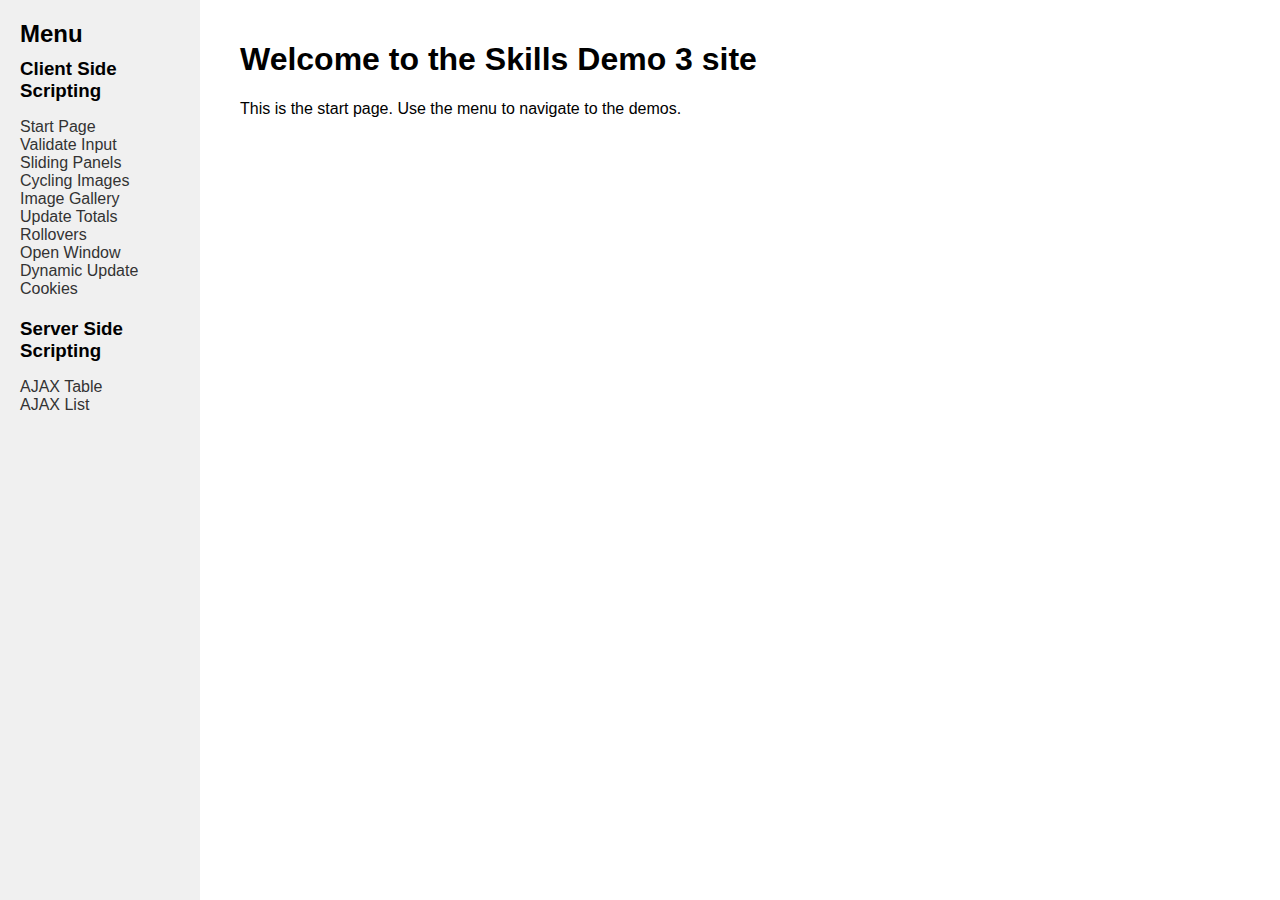
==== index.html @ 44a133cd "Add files via upload" ====
<!DOCTYPE html>
<html lang="en">
<head>
    <meta charset="UTF-8">
    <meta name="viewport" content="width=device-width, initial-scale=1.0">
    <title>Skills Demo 3</title>
    <link rel="stylesheet" href="assets/css/style.css">
</head>
<body>
<div class="container">
    <div class="menu">
        <h2>Menu</h2>
        <div class="menu-section">
            <h3>Client Side Scripting</h3>
            <ul>
                <li><a href="index.html">Start Page</a></li>
                <li><a href="pages/validate-input.html">Validate Input</a></li>
                <li><a href="pages/sliding-panels.html">Sliding Panels</a></li>
                <li><a href="pages/cycling-images.html">Cycling Images</a></li>
                <li><a href="pages/image-gallery.html">Image Gallery</a></li>
                <li><a href="pages/update-totals.html">Update Totals</a></li>
                <li><a href="pages/rollovers.html">Rollovers</a></li>
                <li><a href="pages/open-window.html">Open Window</a></li>
                <li><a href="pages/dynamic-update.html">Dynamic Update</a></li>
                <li><a href="pages/cookies.html">Cookies</a></li>
            </ul>
        </div>
        <div class="menu-section">
            <h3>Server Side Scripting</h3>
            <ul>
                <li><a href="pages/ajax-table.html">AJAX Table</a></li>
                <li><a href="pages/ajax-list.html">AJAX List</a></li>
            </ul>
        </div>
    </div>
    <div class="content">
        <h1>Welcome to the Skills Demo 3 site</h1>
        <p>This is the start page. Use the menu to navigate to the demos.</p>
    </div>
</div>
</body>
</html>
---- assets/css/style.css ----
body, html {
    margin: 0;
    padding: 0;
    font-family: Arial, sans-serif;
}

.container {
    display: flex;
}

.menu {
    position: fixed;
    left: 0;
    width: 200px;
    height: 100%;
    overflow-y: auto;
    background-color: #f0f0f0;
    padding: 20px;
    box-sizing: border-box;
}

.menu h2, .menu h3 {
    margin: 0 0 10px 0;
}

.menu ul {
    list-style-type: none;
    padding: 0;
}

.menu ul li a {
    text-decoration: none;
    color: #333;
}

.menu-section {
    margin-bottom: 20px;
}

.content {
    margin-left: 220px;
    padding: 20px;
}
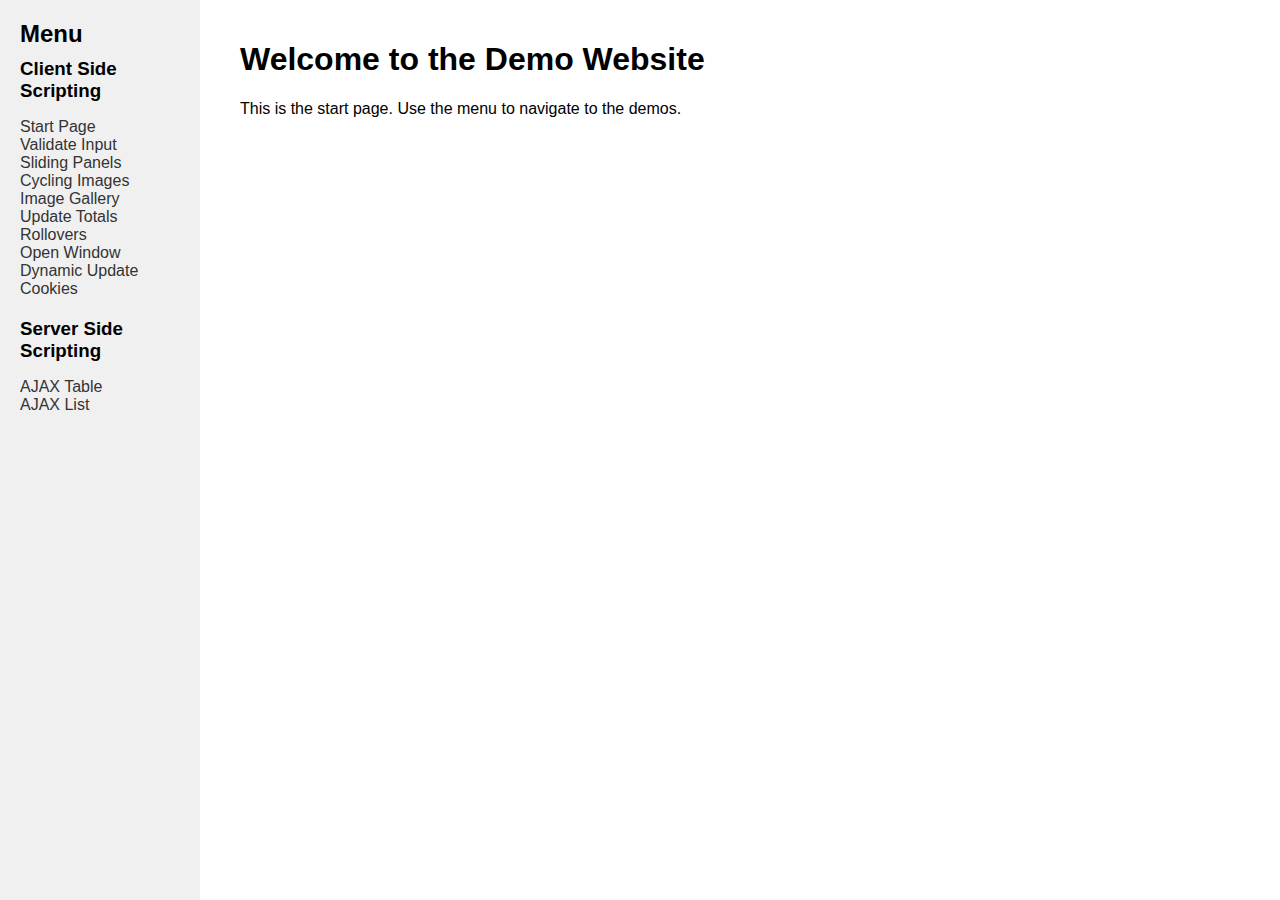
==== commit 8ccaa529: "Update index.html" ====
--- a/index.html
+++ b/index.html
@@ -34,9 +34,9 @@
         </div>
     </div>
     <div class="content">
-        <h1>Welcome to the Skills Demo 3 site</h1>
+        <h1>Welcome to the Demo Website</h1>
         <p>This is the start page. Use the menu to navigate to the demos.</p>
     </div>
 </div>
 </body>
-</html>+</html>
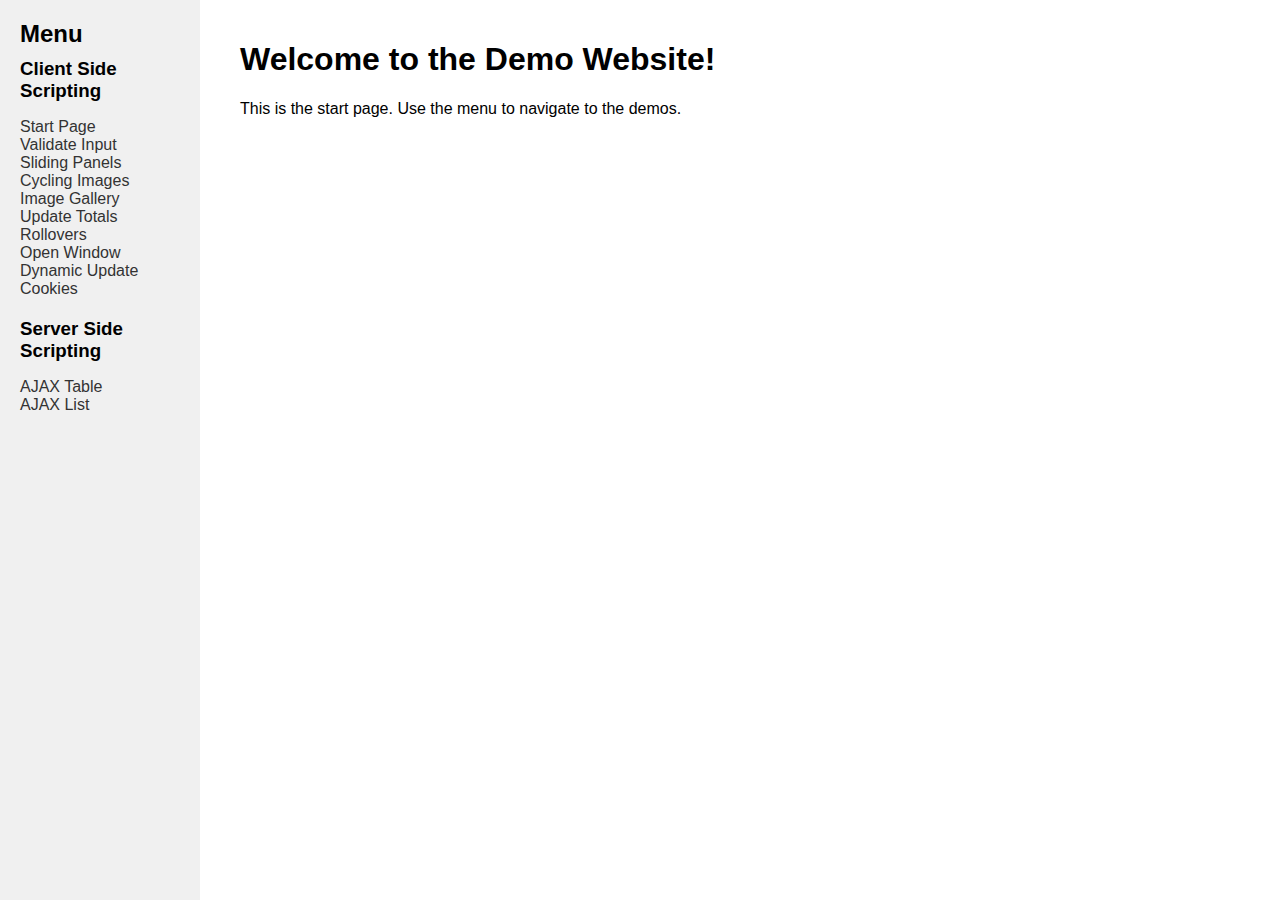
==== commit 4f77d8cc: "Update index.html" ====
--- a/index.html
+++ b/index.html
@@ -34,7 +34,7 @@
         </div>
     </div>
     <div class="content">
-        <h1>Welcome to the Demo Website</h1>
+        <h1>Welcome to the Demo Website!</h1>
         <p>This is the start page. Use the menu to navigate to the demos.</p>
     </div>
 </div>
